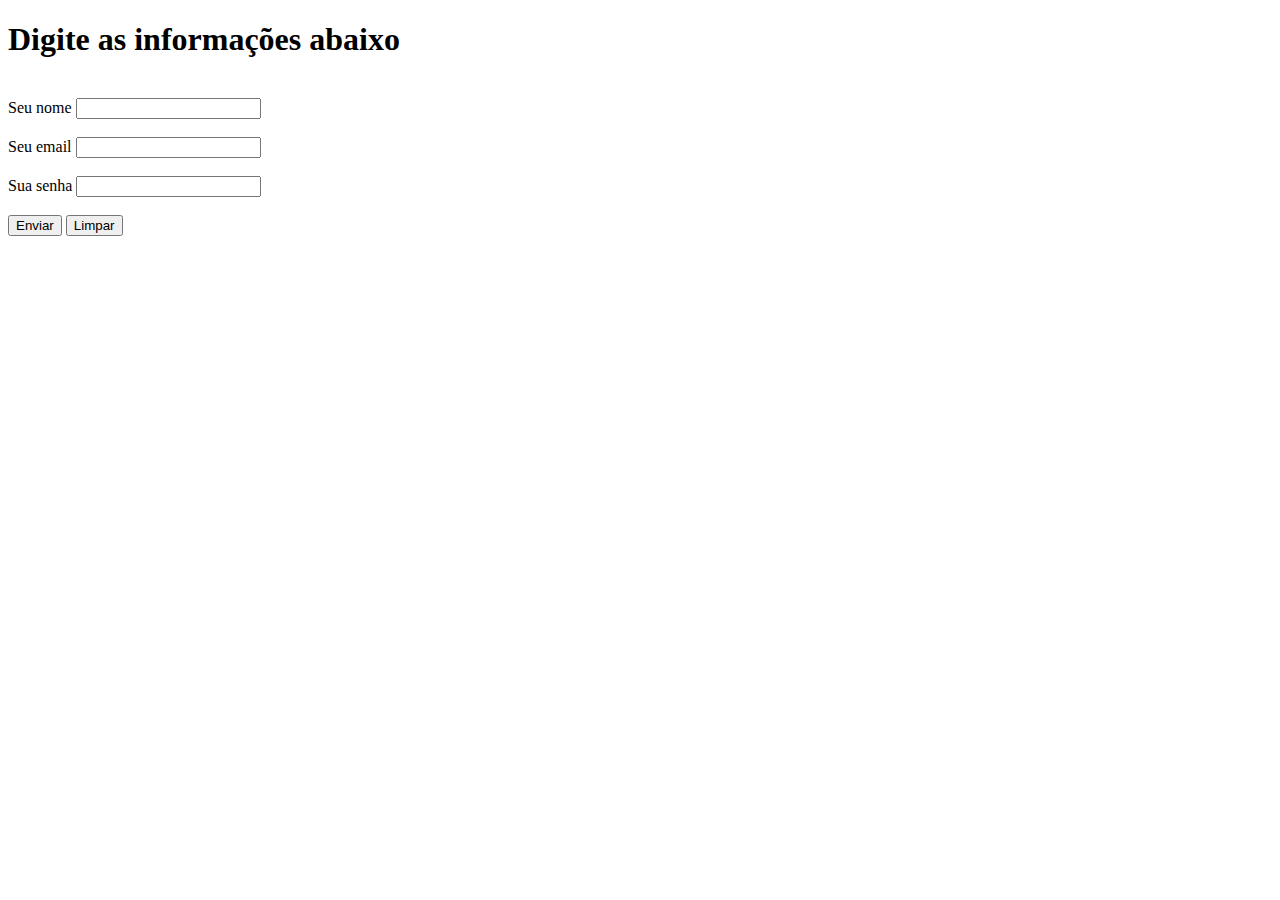
==== exercicio_html.html @ 0aaf4442 "criando arquivo exercicio html do modulo 3" ====
<!DOCTYPE html>
<html lang="pt-br">
<head>
    <meta charset="UTF-8">
    <meta http-equiv="X-UA-Compatible" content="IE=edge">
    <meta name="viewport" content="width=device-width, initial-scale=1.0">
    <title>Exercicio HTML</title>
</head>
<body>
    <h1>Digite as informações abaixo</h1>
    <br>
    <form>
        <label for="nome">Seu nome</label>
        <input type="text">
        <br>
        <br>
        <label for="email">Seu email</label>
        <input type="email" name="email" id="email">
        <br>
        <br>
        <label for="senha">Sua senha</label>
        <input type="password" name="password" id="password">
        <br>
        <br>
        <button type="submit">Enviar</button>
        <button type="reset">Limpar</button>
    </form>
</body>
</html>
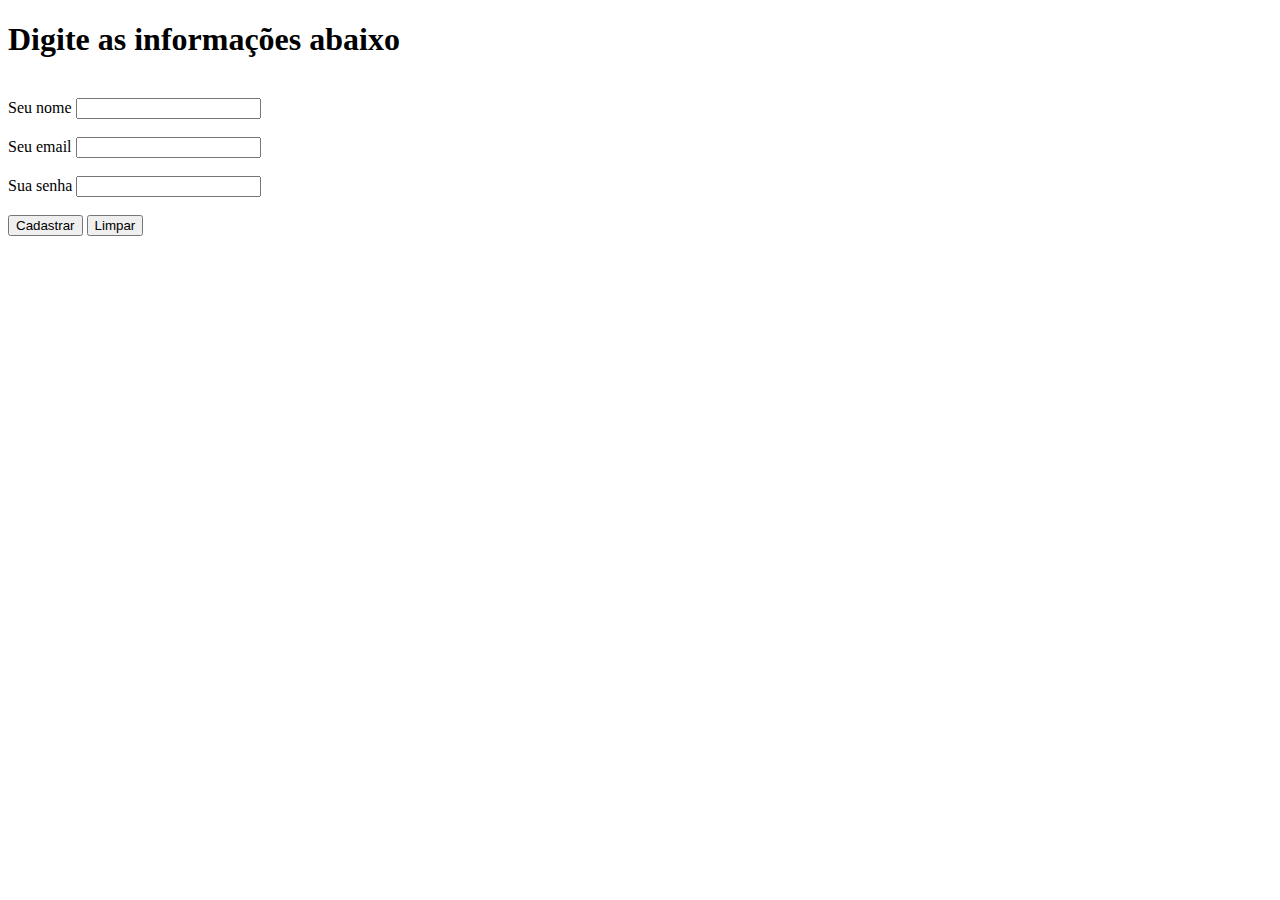
==== commit 6135b73f: "Mudando nome do campo enviar para cadastrar" ====
--- a/exercicio_html.html
+++ b/exercicio_html.html
@@ -22,7 +22,7 @@
         <input type="password" name="password" id="password">
         <br>
         <br>
-        <button type="submit">Enviar</button>
+        <button type="submit">Cadastrar</button>
         <button type="reset">Limpar</button>
     </form>
 </body>
